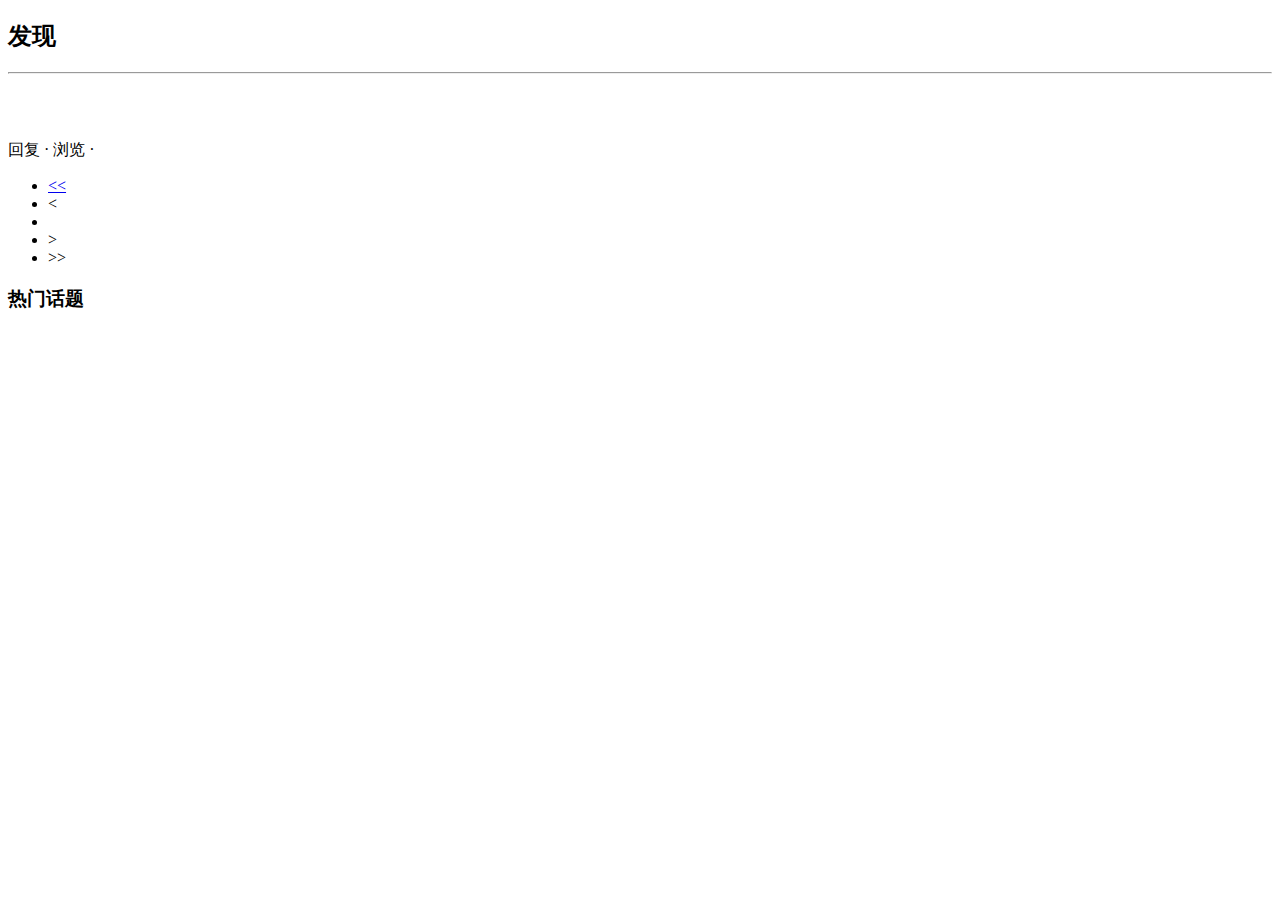
==== src/main/resources/templates/index.html @ c2d06446 "前期准备的各个层" ====
<!DOCTYPE HTML>
<html xmlns:th="http://www.thymeleaf.org">
<head>
    <title>aa12501</title>
    <meta http-equiv="Content-Type" content="text/html; charset=UTF-8"/>
    <script src="/jq/jquery-3.4.1.min.js"></script>
    <script src="/js/bootstrap.min.js" type="application/javascript"></script>
    <link rel="stylesheet" href="css/bootstrap.min.css"/>
    <link rel="stylesheet" href="css/community.css"/>
</head>
<body>

<div th:replace="navigation::nav"></div>

<div class="container-fluid main">
    <div class="row">
        <div class="col-lg-9 col-md-12 col-sm-12 col-xs-12">
            <h2><span class="glyphicon glyphicon-list" aria-hidden="true"></span>发现</h2>
            <hr>
            <div class="media" th:each="question : ${pagination.questions}">
                <div class="media-left">
                    <a href="#">
                        <img class="media-object img-circle"
                             th:src="${question.user.avatarUrl}">
                    </a>
                </div>
                <div class="media-body">
                    <h4 class="media-heading">
                        <a th:href="@{'/question/'+${question.id}}" th:text="${question.title}"></a>
                    </h4>
                    <h5 class="media-body" th:text="${question.description}"></h5><br>
                    <span class="text-desc">
                        <span th:text="${question.commentCount}"></span>回复 ·
                        <span th:text="${question.viewCount}"></span>浏览 ·
                        <span th:text="${#dates.format(question.gmtModified,'yyyy-MM-dd HH:mm')}"></span>
                    </span>
                </div>
            </div>
            <nav aria-label="Page navigation">
                <ul class="pagination">
                    <li th:if="${pagination.showFirstPage}">
                        <a href="/?page=1" aria-label="FirstPage">
                            <span aria-hidden="true">&lt;&lt;</span>
                        </a>
                    </li>
                    <li th:if="${pagination.showPrevious}">
                        <a th:href="@{/(page=${pagination.page - 1})}" aria-label="Previous">
                            <span aria-hidden="true">&lt;</span>
                        </a>
                    </li>
                    <li th:each="page : ${pagination.pages}" th:class="${pagination.page==page}?'active':''">
                        <a th:href="@{/(page=${page})}" th:text="${page}">
                        </a>
                    </li>
                    <li th:if="${pagination.showNext}">
                        <a th:href="@{/(page=${pagination.page + 1})}" aria-label="Next">
                            <span aria-hidden="true">&gt;</span>
                        </a>
                    </li>
                    <li th:if="${pagination.showLastPage}">
                        <a th:href="@{/(page=${pagination.totalPage})}" aria-label="lastPage">
                            <span aria-hidden="true">&gt;&gt;</span>
                        </a>
                    </li>
                </ul>
            </nav>
        </div>
        <div class="col-lg-3 col-md-12 col-sm-12 col-xs-12">
            <h3>热门话题</h3>
        </div>

    </div>
</div>
</body>

</html>
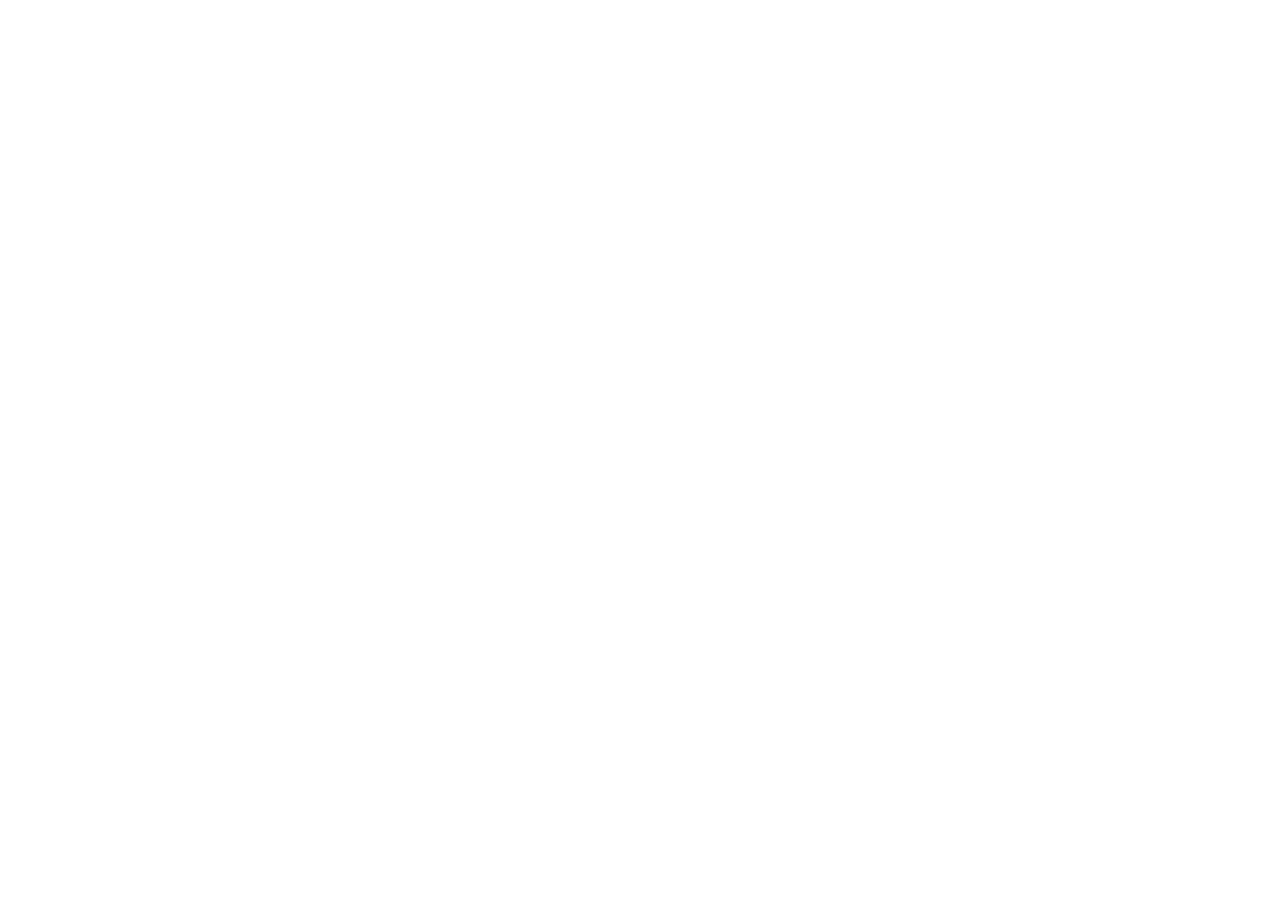
==== commit 3e3e9662: "首页导航条的设计" ====
--- a/src/main/resources/templates/index.html
+++ b/src/main/resources/templates/index.html
@@ -12,65 +12,6 @@
 
 <div th:replace="navigation::nav"></div>
 
-<div class="container-fluid main">
-    <div class="row">
-        <div class="col-lg-9 col-md-12 col-sm-12 col-xs-12">
-            <h2><span class="glyphicon glyphicon-list" aria-hidden="true"></span>发现</h2>
-            <hr>
-            <div class="media" th:each="question : ${pagination.questions}">
-                <div class="media-left">
-                    <a href="#">
-                        <img class="media-object img-circle"
-                             th:src="${question.user.avatarUrl}">
-                    </a>
-                </div>
-                <div class="media-body">
-                    <h4 class="media-heading">
-                        <a th:href="@{'/question/'+${question.id}}" th:text="${question.title}"></a>
-                    </h4>
-                    <h5 class="media-body" th:text="${question.description}"></h5><br>
-                    <span class="text-desc">
-                        <span th:text="${question.commentCount}"></span>回复 ·
-                        <span th:text="${question.viewCount}"></span>浏览 ·
-                        <span th:text="${#dates.format(question.gmtModified,'yyyy-MM-dd HH:mm')}"></span>
-                    </span>
-                </div>
-            </div>
-            <nav aria-label="Page navigation">
-                <ul class="pagination">
-                    <li th:if="${pagination.showFirstPage}">
-                        <a href="/?page=1" aria-label="FirstPage">
-                            <span aria-hidden="true">&lt;&lt;</span>
-                        </a>
-                    </li>
-                    <li th:if="${pagination.showPrevious}">
-                        <a th:href="@{/(page=${pagination.page - 1})}" aria-label="Previous">
-                            <span aria-hidden="true">&lt;</span>
-                        </a>
-                    </li>
-                    <li th:each="page : ${pagination.pages}" th:class="${pagination.page==page}?'active':''">
-                        <a th:href="@{/(page=${page})}" th:text="${page}">
-                        </a>
-                    </li>
-                    <li th:if="${pagination.showNext}">
-                        <a th:href="@{/(page=${pagination.page + 1})}" aria-label="Next">
-                            <span aria-hidden="true">&gt;</span>
-                        </a>
-                    </li>
-                    <li th:if="${pagination.showLastPage}">
-                        <a th:href="@{/(page=${pagination.totalPage})}" aria-label="lastPage">
-                            <span aria-hidden="true">&gt;&gt;</span>
-                        </a>
-                    </li>
-                </ul>
-            </nav>
-        </div>
-        <div class="col-lg-3 col-md-12 col-sm-12 col-xs-12">
-            <h3>热门话题</h3>
-        </div>
-
-    </div>
-</div>
 </body>
 
 </html>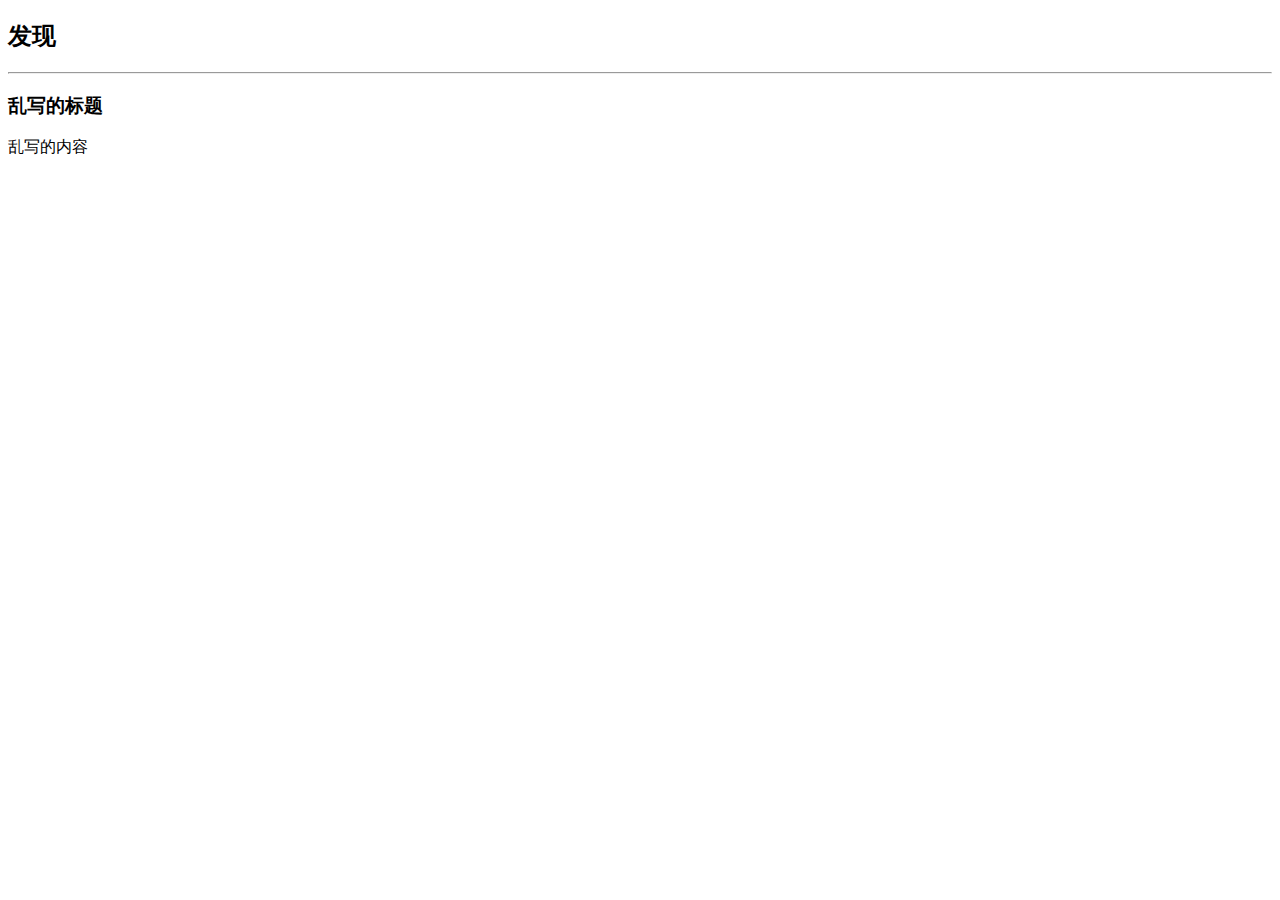
==== commit 9a453fe5: "主页面编写阶段" ====
--- a/src/main/resources/templates/index.html
+++ b/src/main/resources/templates/index.html
@@ -12,6 +12,22 @@
 
 <div th:replace="navigation::nav"></div>
 
+<div class="container-fluid main">
+    <div class="row">
+        <div class="col-lg-9 col-md-12 col-sm-12 col-xs-12">
+            <h2>
+                <span class="glyphicon glyphicon-tasks" aria-hidden="true"></span>
+                发现
+            </h2>
+            <hr>
+        </div>
+
+        <div class="col-lg-3 col-md-12 col-sm-12 col-xs-12">
+            <h3>乱写的标题</h3>
+            <p>乱写的内容</p>
+        </div>
+    </div>
+</div>
 </body>
 
 </html>